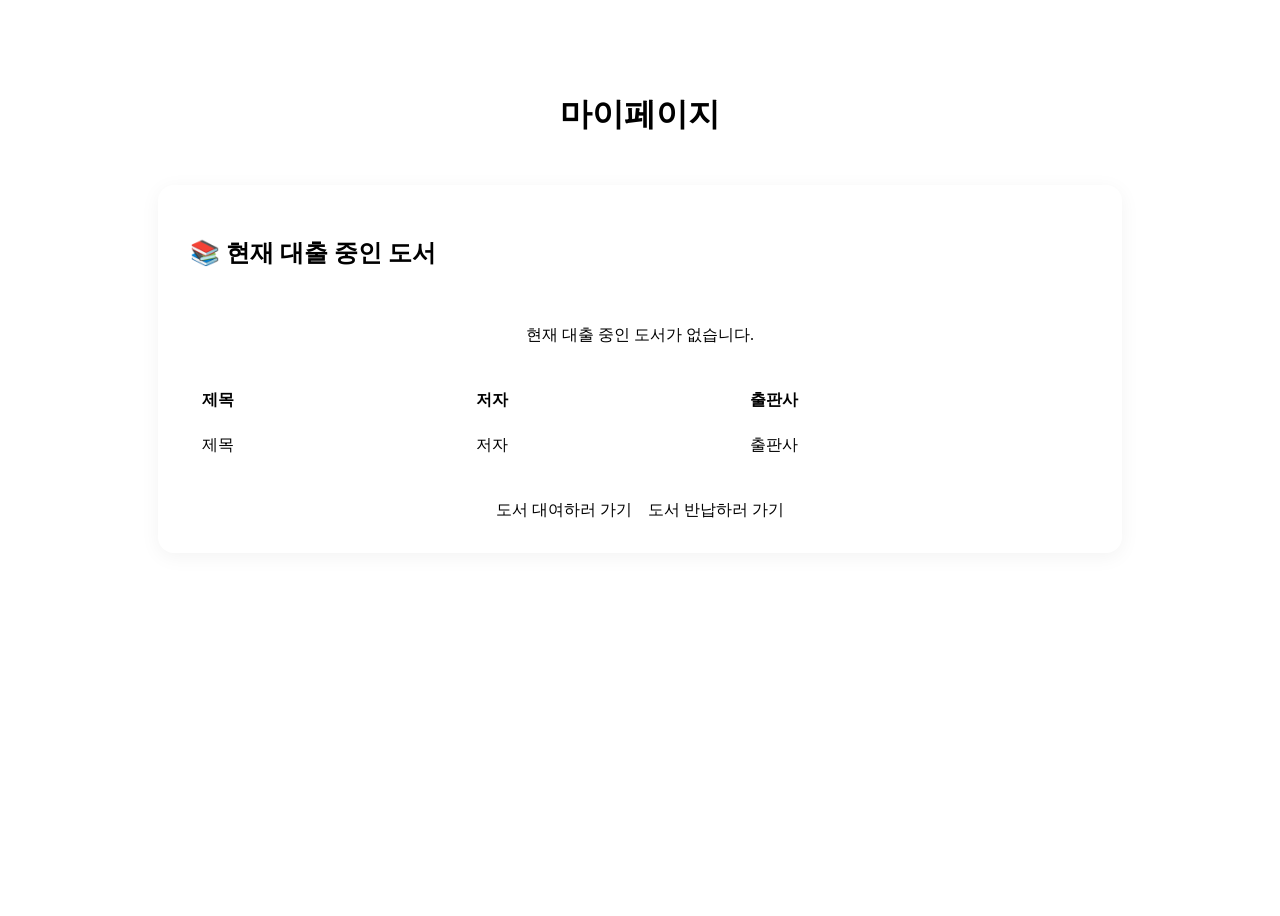
==== src/main/resources/templates/mypage/index.html @ 82737715 "feat(MyBorroweBookDTO,MyPageController,MyPageService, MyPageServiceImpl,MyProfikeDTO) : 마이페이지 기능 추가(" ====
<!DOCTYPE html>
<html lang="ko" xmlns:th="http://www.thymeleaf.org">
<head>
  <meta charset="UTF-8">
  <meta name="viewport" content="width=device-width, initial-scale=1.0">
  <title>마이페이지 - 도서관리시스템</title>
  <link rel="stylesheet" th:href="@{/css/app.css}">
</head>

<body style="display:flex; flex-direction:column; min-height:100vh;">

  <!-- 헤더 -->
  <div th:replace="~{_partials/header :: header}"></div>

  <!-- 메인 -->
  <main class="container"
        style="flex:1; display:flex; flex-direction:column; align-items:center; padding: 4rem 1rem;">

    <h1 style="font-size: 2rem; margin-bottom: 3rem; text-align:center;">
      마이페이지
    </h1>

    <!-- 카드 영역 -->
    <div style="width: 100%; max-width: 900px;
                background: var(--surface-color);
                border-radius: 16px;
                padding: 2rem;
                box-shadow: var(--shadow, 0 4px 20px rgba(0,0,0,0.05));">

      <h2 style="margin-bottom: 1.5rem;">📚 현재 대출 중인 도서</h2>

      <!-- 대출 목록 없음 -->
      <div th:if="${#lists.isEmpty(loans)}"
           style="padding: 2rem; text-align:center; color: var(--text-muted);">
        현재 대출 중인 도서가 없습니다.
      </div>

      <!-- 대출 목록 있음 -->
      <table th:if="${!#lists.isEmpty(loans)}"
             style="width:100%; border-collapse: collapse;">

        <thead>
          <tr style="border-bottom: 2px solid var(--border-color);">
            <th style="padding: 0.75rem; text-align:left;">제목</th>
            <th style="padding: 0.75rem; text-align:left;">저자</th>
            <th style="padding: 0.75rem; text-align:left;">출판사</th>
          </tr>
        </thead>

        <tbody>
          <tr th:each="loan : ${loans}"
              style="border-bottom: 1px solid var(--border-color);">

            <td style="padding: 0.75rem;" th:text="${loan.title}">제목</td>
            <td style="padding: 0.75rem;" th:text="${loan.author}">저자</td>
            <td style="padding: 0.75rem;" th:text="${loan.publisher}">출판사</td>

          </tr>
        </tbody>
      </table>

      <!-- 하단 버튼 -->
      <div style="display:flex; gap: 1rem; justify-content:center; margin-top: 2rem;">
        
        <a th:href="@{/list}"
           class="btn btn-primary btn-huge flex items-center justify-center">
          도서 대여하러 가기
        </a>

        <a th:href="@{/return}"
           class="btn btn-outline btn-huge flex items-center justify-center"
           style="background-color: var(--surface-color);">
          도서 반납하러 가기
        </a>

      </div>

    </div>

  </main>

  <!-- 푸터 -->
  <div th:replace="~{_partials/footer :: footer}"></div>

  <script th:src="@{/js/app.js}"></script>

</body>
</html>
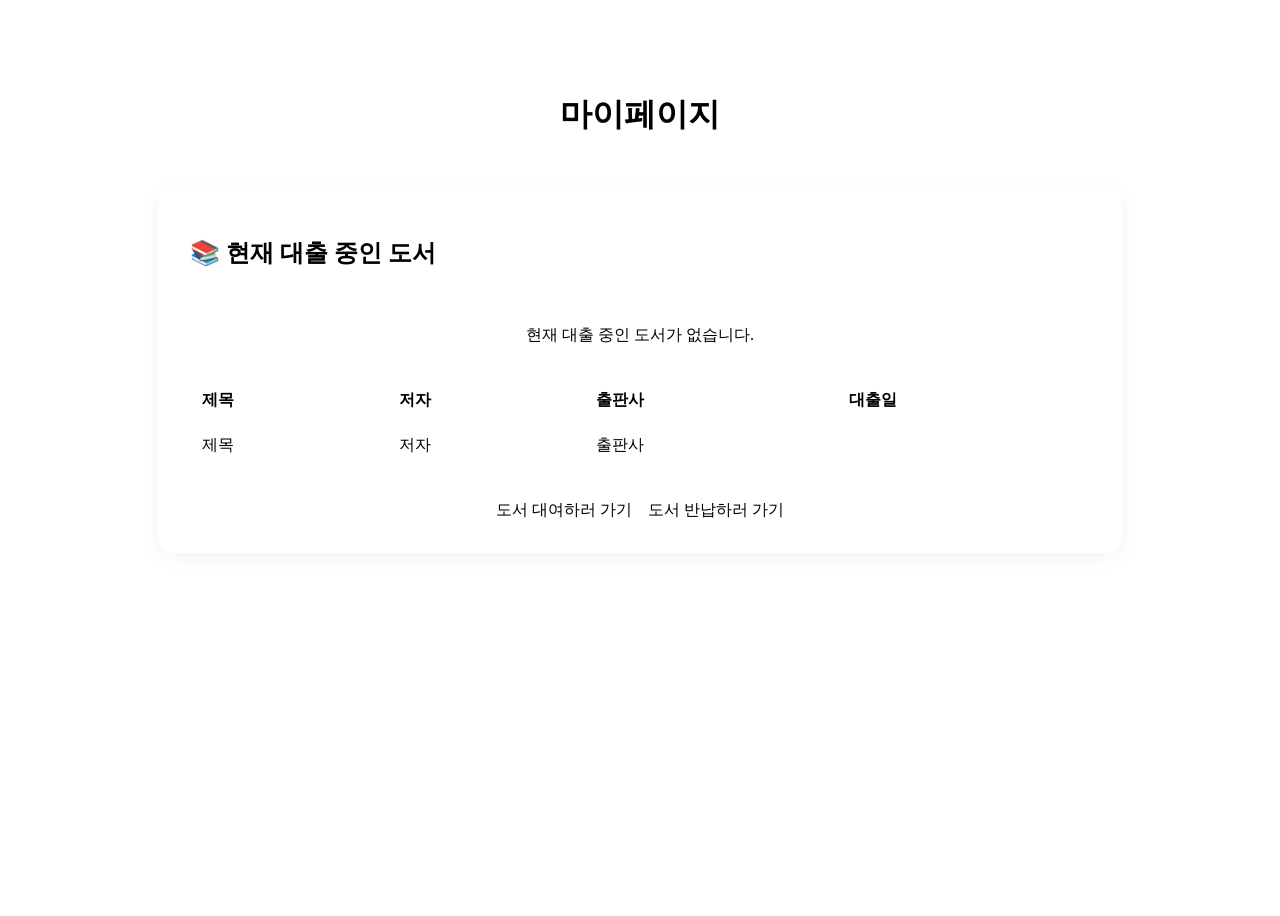
==== commit 5abdd869: "feat(MyPageServiceImpl) : 대출일자 기능 추가" ====
--- a/src/main/resources/templates/mypage/index.html
+++ b/src/main/resources/templates/mypage/index.html
@@ -44,6 +44,7 @@
             <th style="padding: 0.75rem; text-align:left;">제목</th>
             <th style="padding: 0.75rem; text-align:left;">저자</th>
             <th style="padding: 0.75rem; text-align:left;">출판사</th>
+            <th style="padding: 0.75rem; text-align:left;">대출일</th>
           </tr>
         </thead>
 
@@ -54,7 +55,7 @@
             <td style="padding: 0.75rem;" th:text="${loan.title}">제목</td>
             <td style="padding: 0.75rem;" th:text="${loan.author}">저자</td>
             <td style="padding: 0.75rem;" th:text="${loan.publisher}">출판사</td>
-
+            <td style="padding: 0.75rem;" th:text="${#temporals.format(loan.borrowedAt, 'yyyy-MM-dd HH:mm')}"></td>
           </tr>
         </tbody>
       </table>
